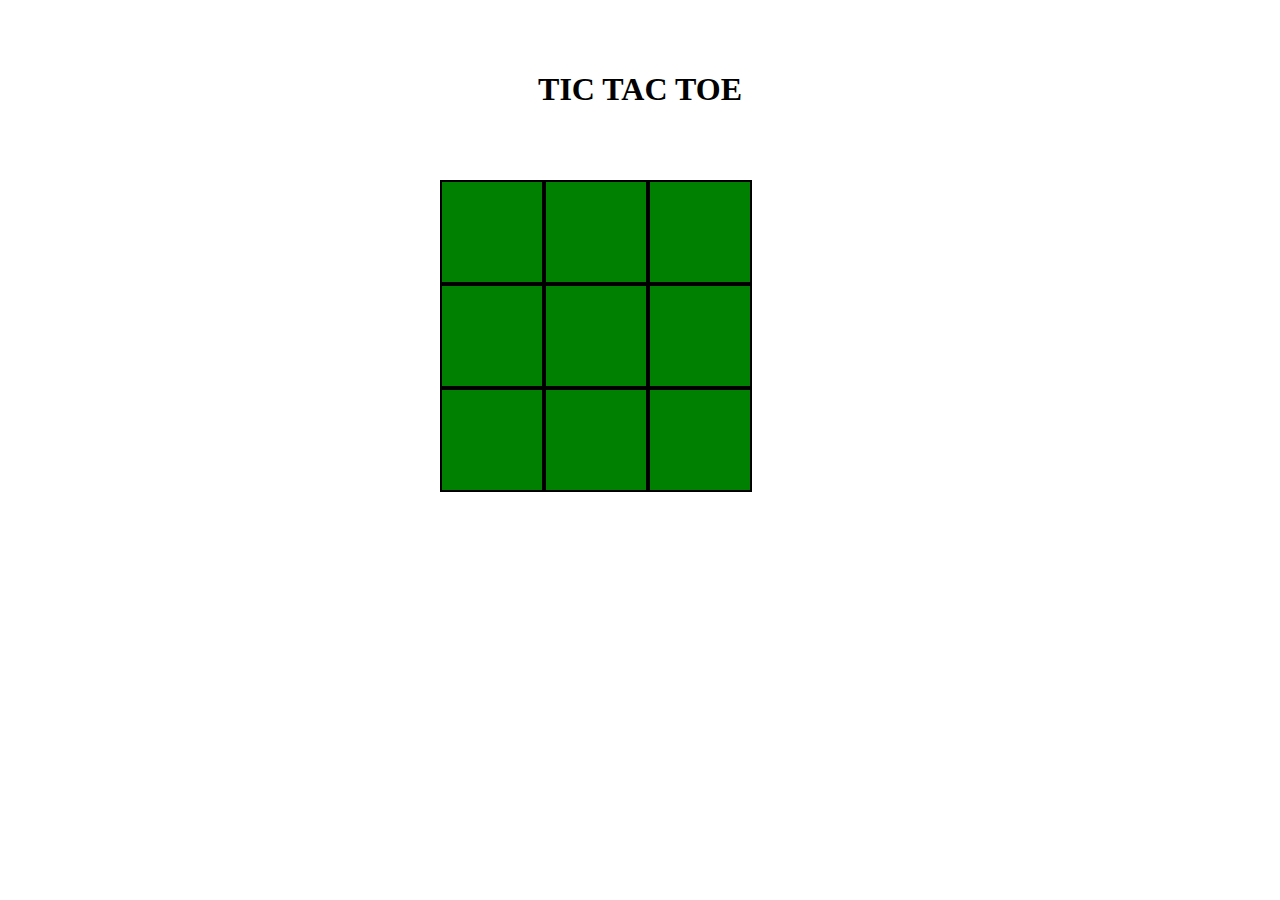
==== tic-tac-toe.html @ 1630b9c3 "tic-tac-toe.html" ====
<!DOCTYPE html>
<html lang="en">
<head>
    <meta charset="UTF-8">
    <meta http-equiv="X-UA-Compatible" content="IE=edge">
    <meta name="viewport" content="width=device-width, initial-scale=1.0">
    <title>Document</title>
    <link rel="stylesheet" href="tic-tac-toe.css">
</head>
<body>
    <main class="grid">
        <h1>TIC TAC TOE</h1>
        <div id="gameBoard">
            <div class="sqaure" id="0"></div>
            <div class="sqaure" id="1"></div>
            <div class="sqaure" id="2"></div>
            <div class="sqaure" id="3"></div>
            <div class="sqaure" id="4"></div>
            <div class="sqaure" id="5"></div>
            <div class="sqaure" id="6"></div>
            <div class="sqaure" id="7"></div>
            <div class="sqaure" id="8"></div>
        </div>
    </main>
<script>
    
</script>
    
</body>
</html>
---- tic-tac-toe.css ----
body {
    margin: 0;
    padding: 0;
}
.grid {
    padding: 50px;
    height: fit-content;
    display: flex;
    justify-content: center;
    align-items: center;
    flex-direction: column;
}
#gameBoard {
    width: 400px;
    display: flex;
    flex-wrap: wrap;
    margin-top: 50px;
}
.sqaure {
    height: 100px;
    width: 100px;
    display: flex;
    justify-content: center;
    align-items: center;
    color: red;
    background-color: green;
    border: 2px solid black;
}
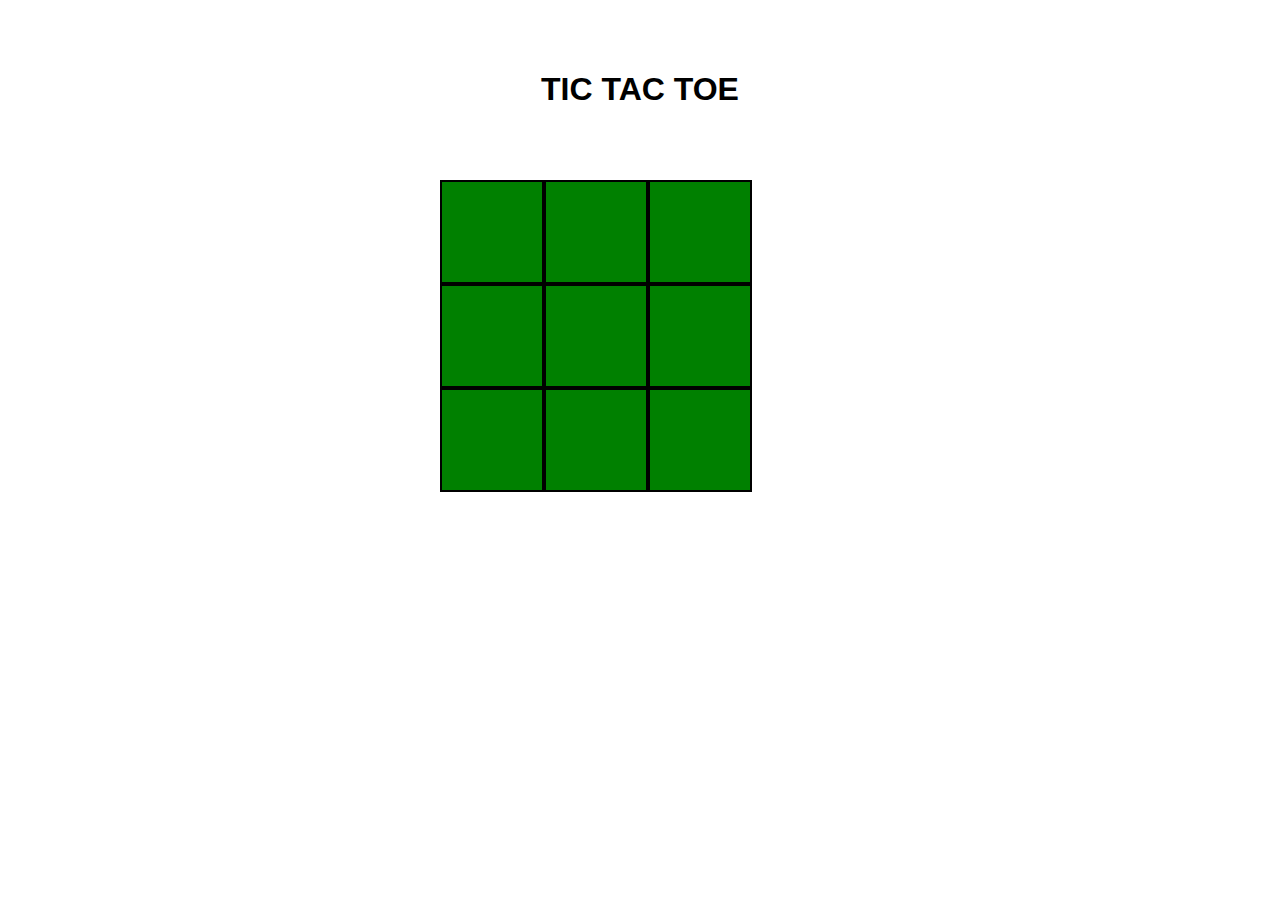
==== commit 834407ab: "tic-tac-toe" ====
--- a/tic-tac-toe.html
+++ b/tic-tac-toe.html
@@ -11,19 +11,63 @@
     <main class="grid">
         <h1>TIC TAC TOE</h1>
         <div id="gameBoard">
-            <div class="sqaure" id="0"></div>
-            <div class="sqaure" id="1"></div>
-            <div class="sqaure" id="2"></div>
-            <div class="sqaure" id="3"></div>
-            <div class="sqaure" id="4"></div>
-            <div class="sqaure" id="5"></div>
-            <div class="sqaure" id="6"></div>
-            <div class="sqaure" id="7"></div>
-            <div class="sqaure" id="8"></div>
+            <div class="square" id="square0"></div>
+            <div class="square" id="square1"></div>
+            <div class="square" id="square2"></div>
+            <div class="square" id="square3"></div>
+            <div class="square" id="square4"></div>
+            <div class="square" id="square5"></div>
+            <div class="square" id="square6"></div>
+            <div class="square" id="square7"></div>
+            <div class="square" id="square8"></div>
         </div>
     </main>
+<!-- <script src="./tic-tac-toe.js"></script> -->
+
 <script>
-    
+    var nextTurn = "X"
+    var squares = document.querySelectorAll('.square')
+    var gameBoard = document.querySelector('#gameBoard')
+    gameBoard.addEventListener("click", function(event) {
+        var clickedDiv = event.target
+        if (clickedDiv.innerText.trim() != "") {
+            return
+        } clickedDiv.innerText = nextTurn
+          changeTurn()
+          checkWin()
+        }
+    )
+    function changeTurn() {
+        if (nextTurn === "X") {
+            nextTurn = "O"
+        } else {
+            nextTurn = "X"
+        }
+    }
+    function checkWin() {
+            if (
+                (squares[0].innerText === squares[1].innerText && squares[1].innerText === squares[2].innerText && squares[0].innerText !== "") ||
+                (squares[3].innerText === squares[4].innerText && squares[4].innerText === squares[5].innerText && squares[3].innerText !== "") ||
+                (squares[6].innerText === squares[7].innerText && squares[7].innerText === squares[8].innerText && squares[6].innerText !== "") ||
+                (squares[0].innerText === squares[3].innerText && squares[3].innerText === squares[6].innerText && squares[0].innerText !== "") ||
+                (squares[1].innerText === squares[4].innerText && squares[4].innerText === squares[7].innerText && squares[1].innerText !== "") ||
+                (squares[2].innerText === squares[5].innerText && squares[5].innerText === squares[8].innerText && squares[2].innerText !== "") ||
+                (squares[0].innerText === squares[4].innerText && squares[4].innerText === squares[8].innerText && squares[0].innerText !== "") ||
+                (squares[2].innerText === squares[4].innerText && squares[4].innerText === squares[6].innerText && squares[2].innerText !== "")
+                ) {
+                if (nextTurn === "X") {
+                    alert("O wins!")
+                } else {
+                    alert("X wins!")
+                }
+                } else if (noSquaresLeft()) {
+                    alert("It's a tie!")
+                    resetBoard()
+                }
+                nextTurn = "X"
+            }
+        
+
 </script>
     
 </body>
--- a/tic-tac-toe.css
+++ b/tic-tac-toe.css
@@ -1,6 +1,8 @@
 body {
     margin: 0;
     padding: 0;
+    font-family: Arial, Helvetica, sans-serif;
+
 }
 .grid {
     padding: 50px;
@@ -16,7 +18,7 @@
     flex-wrap: wrap;
     margin-top: 50px;
 }
-.sqaure {
+.square {
     height: 100px;
     width: 100px;
     display: flex;
@@ -25,7 +27,9 @@
     color: red;
     background-color: green;
     border: 2px solid black;
-}
+    font-size: larger;
+    text-align: center;
+} 
 
 
 
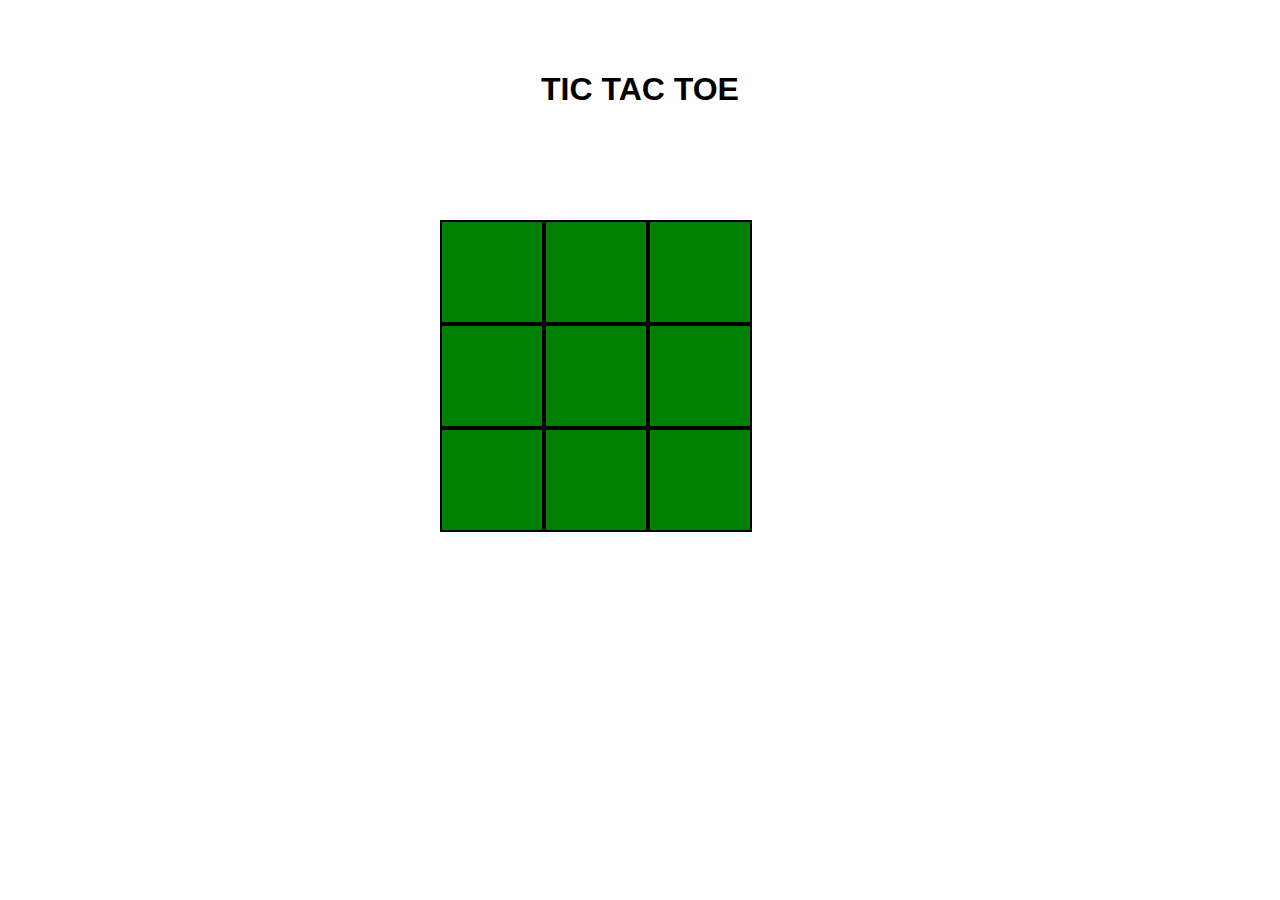
==== commit f341ab75: "tic-tac-toe" ====
--- a/tic-tac-toe.html
+++ b/tic-tac-toe.html
@@ -10,6 +10,7 @@
 <body>
     <main class="grid">
         <h1>TIC TAC TOE</h1>
+        <h2 class="winnerDisplay"></h2>
         <div id="gameBoard">
             <div class="square" id="square0"></div>
             <div class="square" id="square1"></div>
@@ -34,9 +35,13 @@
             return
         } clickedDiv.innerText = nextTurn
           changeTurn()
-          checkWin()
+        var winner = checkWin()
+        if (winner === 'X wins' || winner === 'O wins') {
+            document.querySelector(".winnerDisplay").innerText = winner
+        } else if (winner === 'Tie') {
+            document.querySelector(".winnerDisplay").innerText = "Tie!"
         }
-    )
+    })
     function changeTurn() {
         if (nextTurn === "X") {
             nextTurn = "O"
@@ -56,15 +61,13 @@
                 (squares[2].innerText === squares[4].innerText && squares[4].innerText === squares[6].innerText && squares[2].innerText !== "")
                 ) {
                 if (nextTurn === "X") {
-                    alert("O wins!")
+                    return "O wins!"
                 } else {
-                    alert("X wins!")
+                    return "X wins!"
                 }
-                } else if (noSquaresLeft()) {
-                    alert("It's a tie!")
-                    resetBoard()
-                }
+                } 
                 nextTurn = "X"
+                return "Tie"
             }
         
 
